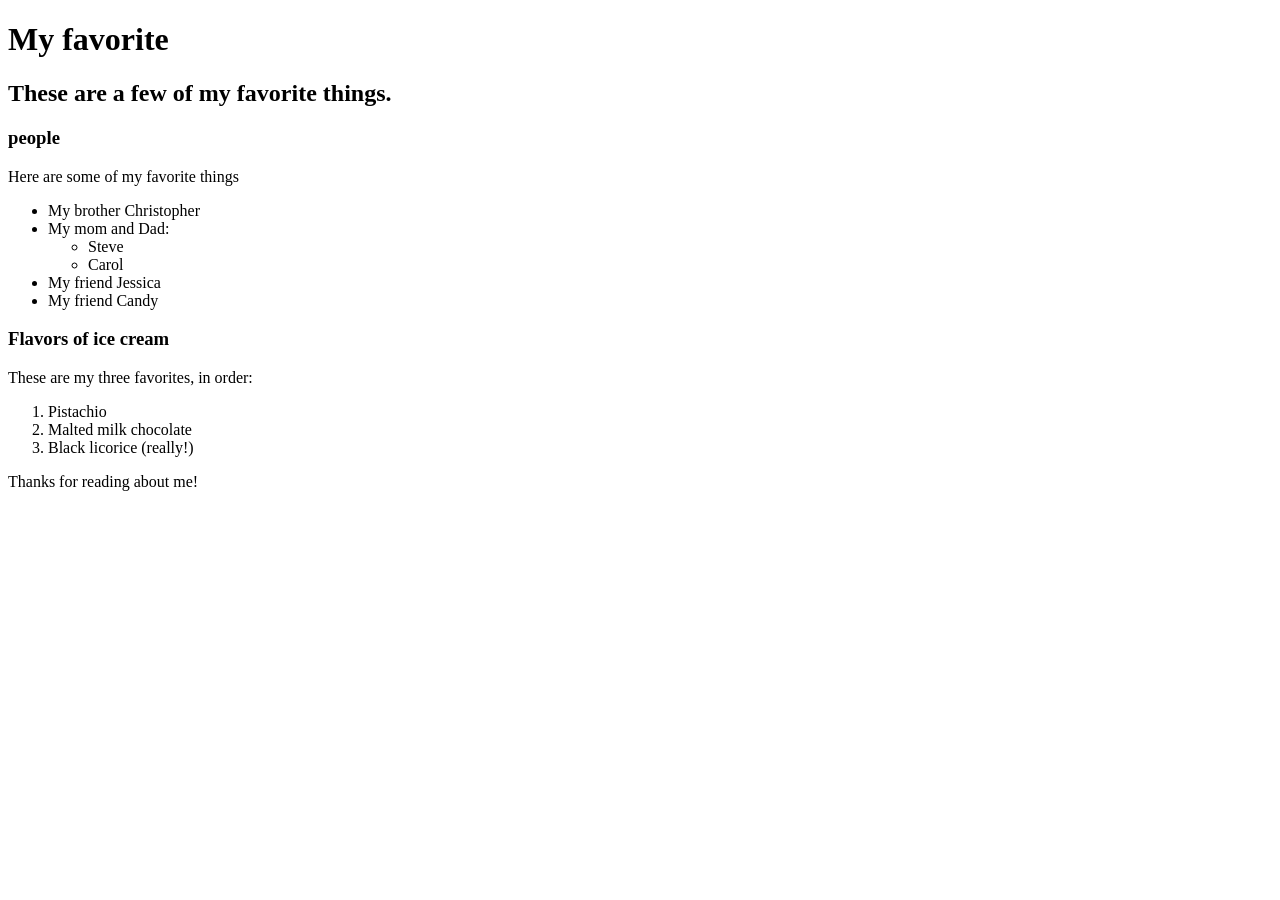
==== favorite-things.html @ a510be1a "add web page with info on favorite things" ====
<!DOCTYPE html>
<html>
  <head>
    <title>Michael's favorite things</title>
  </head>
  <body>
    <h1>My favorite</h1>
    <h2>These are a few of my favorite things.</h2>

    <h3>people</h3>
    <p>Here are some of my favorite things</p>
    <ul>
    <li>My brother Christopher</li>
      <li> My mom and Dad:
        <ul>
          <li>Steve</li>
          <li>Carol</li>
        </ul>
      </li>
      <li>My friend Jessica</li>
      <li>My friend Candy</li>
    </ul>

    <h3>Flavors of ice cream</h3>
    <p>These are my three favorites, in order:</p>
    <ol>
     <li>Pistachio</li>
     <li>Malted milk chocolate</li>
     <li>Black licorice (really!)</li>
    </ol>

    <p> Thanks for reading about me!</p>
  </body>
</html>
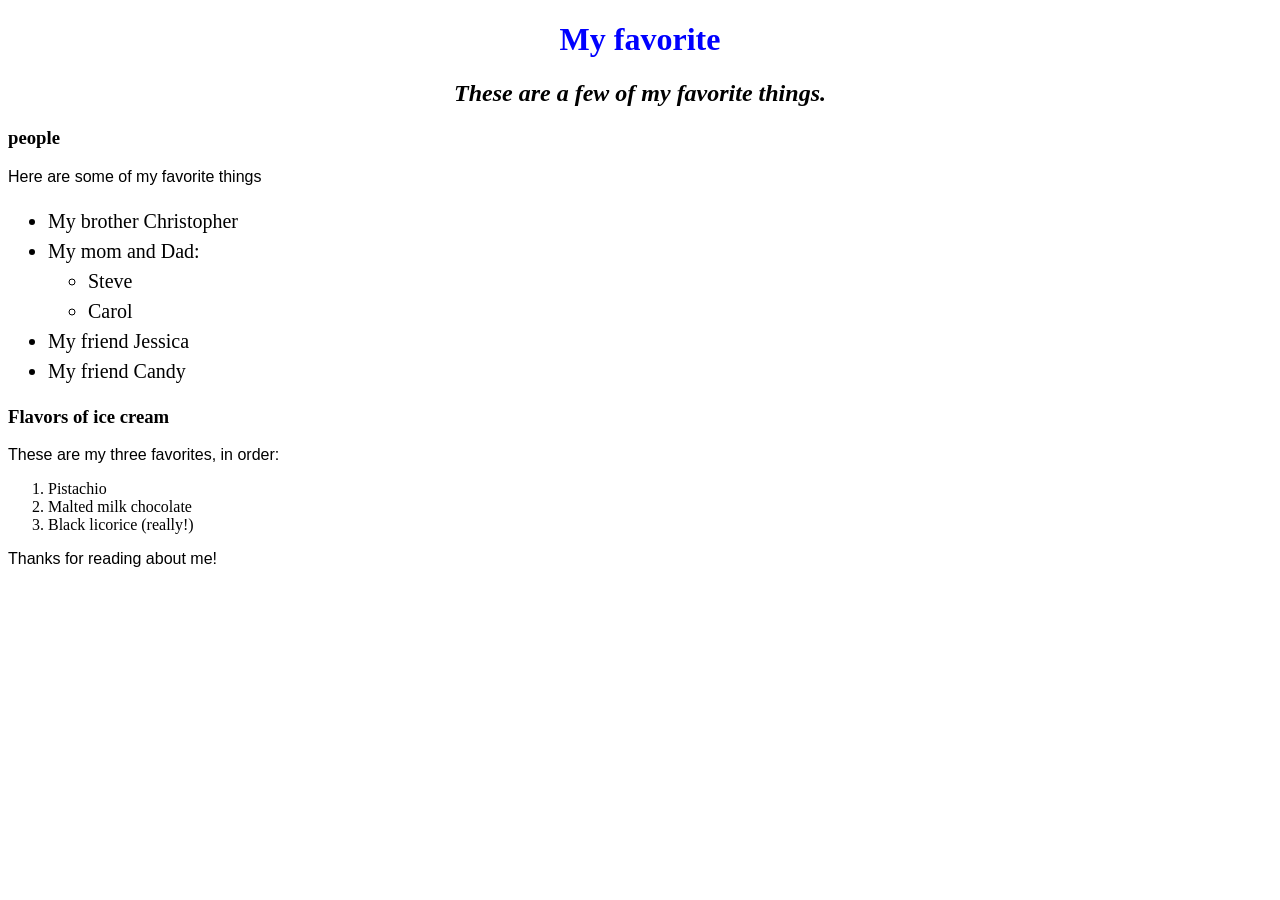
==== commit 8cfc883c: "added fonts, alignment, colors" ====
--- a/favorite-things.html
+++ b/favorite-things.html
@@ -1,6 +1,7 @@
 <!DOCTYPE html>
 <html>
   <head>
+    <link href="css/styles.css" rel="stylesheet" type="text/css">
     <title>Michael's favorite things</title>
   </head>
   <body>
--- a/css/styles.css
+++ b/css/styles.css
@@ -0,0 +1,4 @@
+h1 {color:blue;text-align: center;}
+h2 {font-style: italic; text-align: center}
+p {font-family: sans-serif;}
+ul {font-size: 20px;line-height: 30px;}
